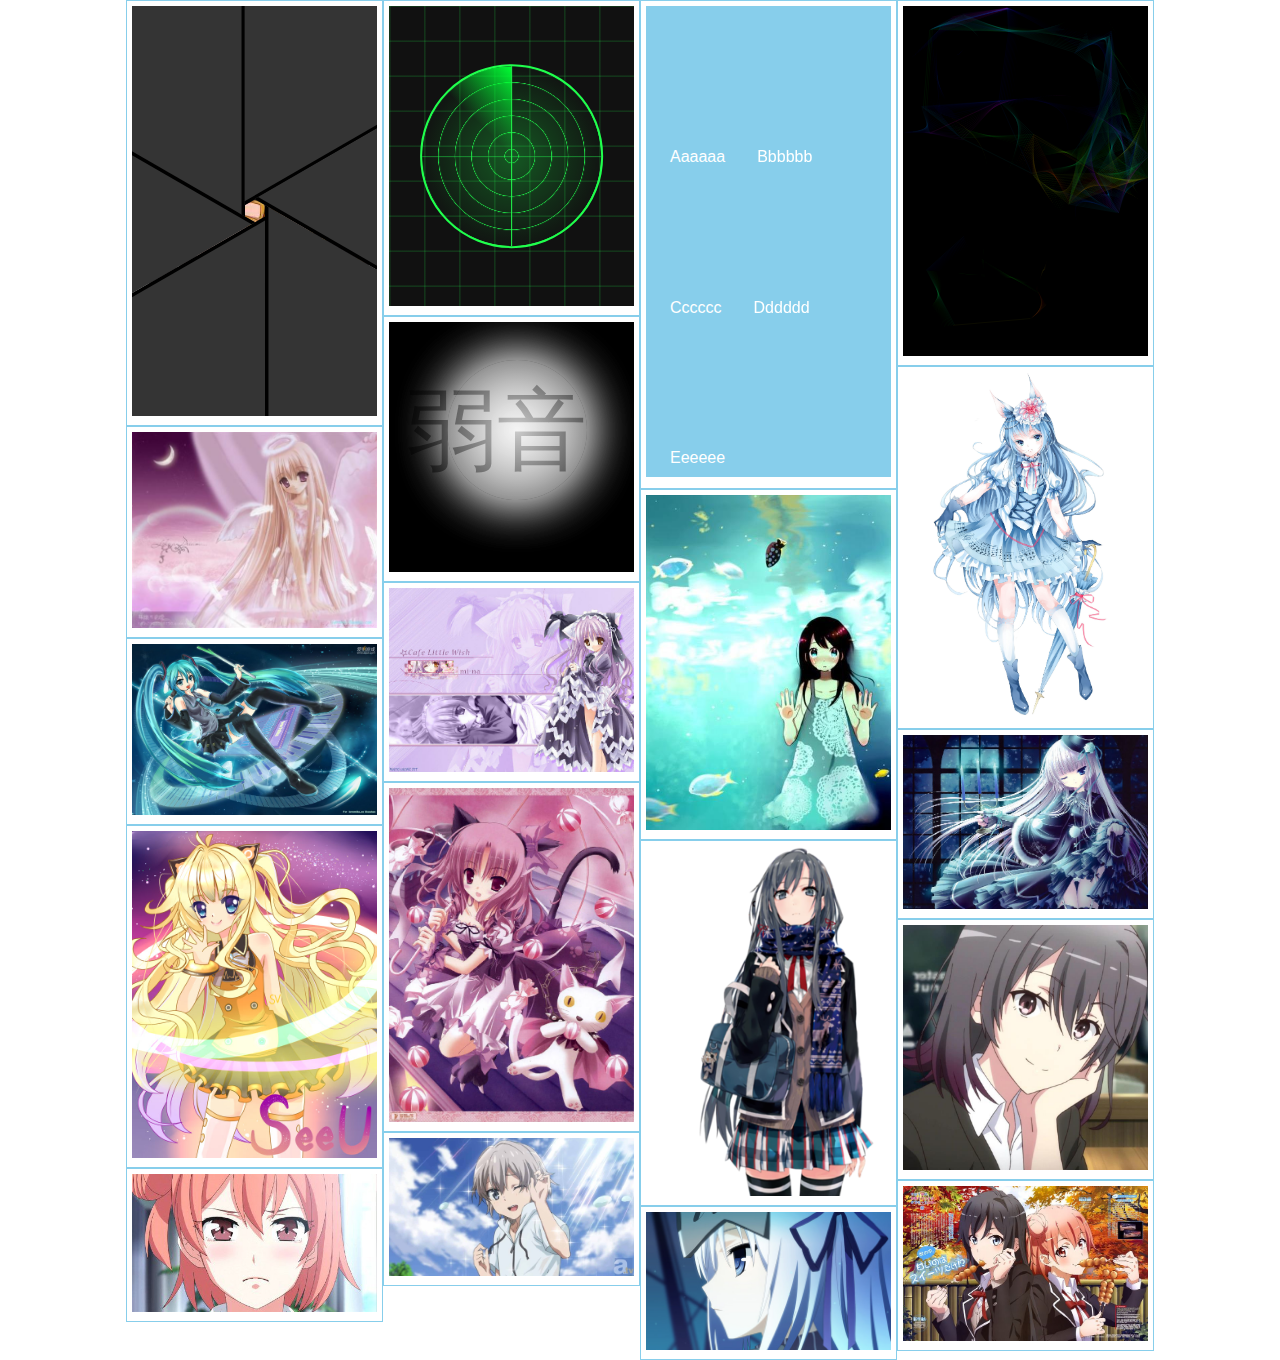
==== lazyloadWaterFall _effect1.1/index.html @ 94715e1b "Add files via upload" ====
<!DOCTYPE html>
<html>
<head>
	<meta charset="utf-8">
	<meta name="viewport" content="width=device-width,initial-scale=1.0">
	<title>瀑布流效果-懒加载</title>
	<link rel="stylesheet" type="text/css" href="style.css">

</head>
<body>
	<div id="container">
		<div class="box">
			<div class="box_img">
				<iframe src="Camera.html" width="245px" height="410px" frameborder="0"></iframe>
			</div>
		</div>
		<div class="box">
			<div class="box_img">
				<iframe src="radar.html" width="245px" height="300px" frameborder="0"></iframe>
				</a>
			</div>
		</div>
		<div class="box">
			<div class="box_img">
				<iframe src="btn.html" width="245px" height="473px" frameborder="0"></iframe>
				</a>
			</div>
		</div>
		<div class="box">
			<div class="box_img">
				<iframe src="h5Canvas.html" width="245px" height="350px" frameborder="0"></iframe>
				</a>
			</div>
		</div>
		<div class="box">
			<div class="box_img">
				<iframe src="textEffect.html" width="245px" height="250px" frameborder="0"></iframe>
				</a>
			</div>
		</div>
		<div class="box">
			<div class="box_img">
				<a href="images/1.jpg">
					<img src="images/1.jpg"  >
				</a>
			</div>
		</div>
		<div class="box">
			<div class="box_img">
				<a href="images/2.jpg">
					<img src="images/2.jpg"  >
				</a>
			</div>
		</div>
		<div class="box">
			<div class="box_img">
				<a href="images/2.jpg">
					<img src="images/3.jpg"  >
				</a>
			</div>
		</div>
		<div class="box">
			<div class="box_img">
				<a href="images/4.jpg">
					<img src="images/4.jpg"  >
				</a>
			</div>
		</div>
		<div class="box">
			<div class="box_img">
				<a href="images/5.jpg">
					<img src="images/5.jpg"  >
				</a>
			</div>
		</div>
		<div class="box">
			<div class="box_img">
				<a href="images/6.jpg">
					<img src="images/6.jpg"  >
				</a>
			</div>
		</div>
		<div class="box">
			<div class="box_img">
				<a href="images/7.jpg">
					<img src="images/7.jpg"  >
				</a>
			</div>
		</div>
		<div class="box">
			<div class="box_img">
				<a href="images/8.png">
					<img src="images/8.png"  >
				</a>
			</div>
		</div>
		<div class="box">
			<div class="box_img">
				<a href="images/9.png">
					<img src="images/9.png"  >
				</a>
			</div>
		</div>
		<div class="box">
			<div class="box_img">
				<a href="images/10.jpg">
					<img src="images/10.jpg"  >
				</a>
			</div>
		</div>
		<div class="box">
			<div class="box_img">
				<a href="images/11.jpg">
					<img src="images/11.jpg"  >
				</a>
			</div>
		</div>
		<div class="box">
			<div class="box_img">
				<a href="images/12.jpg">
					<img src="images/12.jpg"  >
				</a>
			</div>
		</div>
		<div class="box">
			<div class="box_img">
				<a href="images/13.jpg">
					<img src="images/13.jpg"  >
				</a>
			</div>
		</div>
		<div class="box">
			<div class="box_img">
				<a href="images/14.jpg">
					<img src="images/14.jpg"  >
				</a>
			</div>
		</div>

	</div>
	<script type="text/javascript" src="add.js"></script>
</body>
</html>
---- lazyloadWaterFall _effect1.1/style.css ----
*{
	margin: 0;
	padding: 0;
}
a{
	text-decoration:none;
	cursor:pointer;
}
#container{
	margin: 0 auto;
	position:relative;
}
.box{
	float: left;
	border: 1px solid skyblue;
	padding:5px;
}
.box_img img{
	width:245px;
	height: auto;
}
@media screen and (max-width:480px){
	#container{
		width: 300px;
	}
}
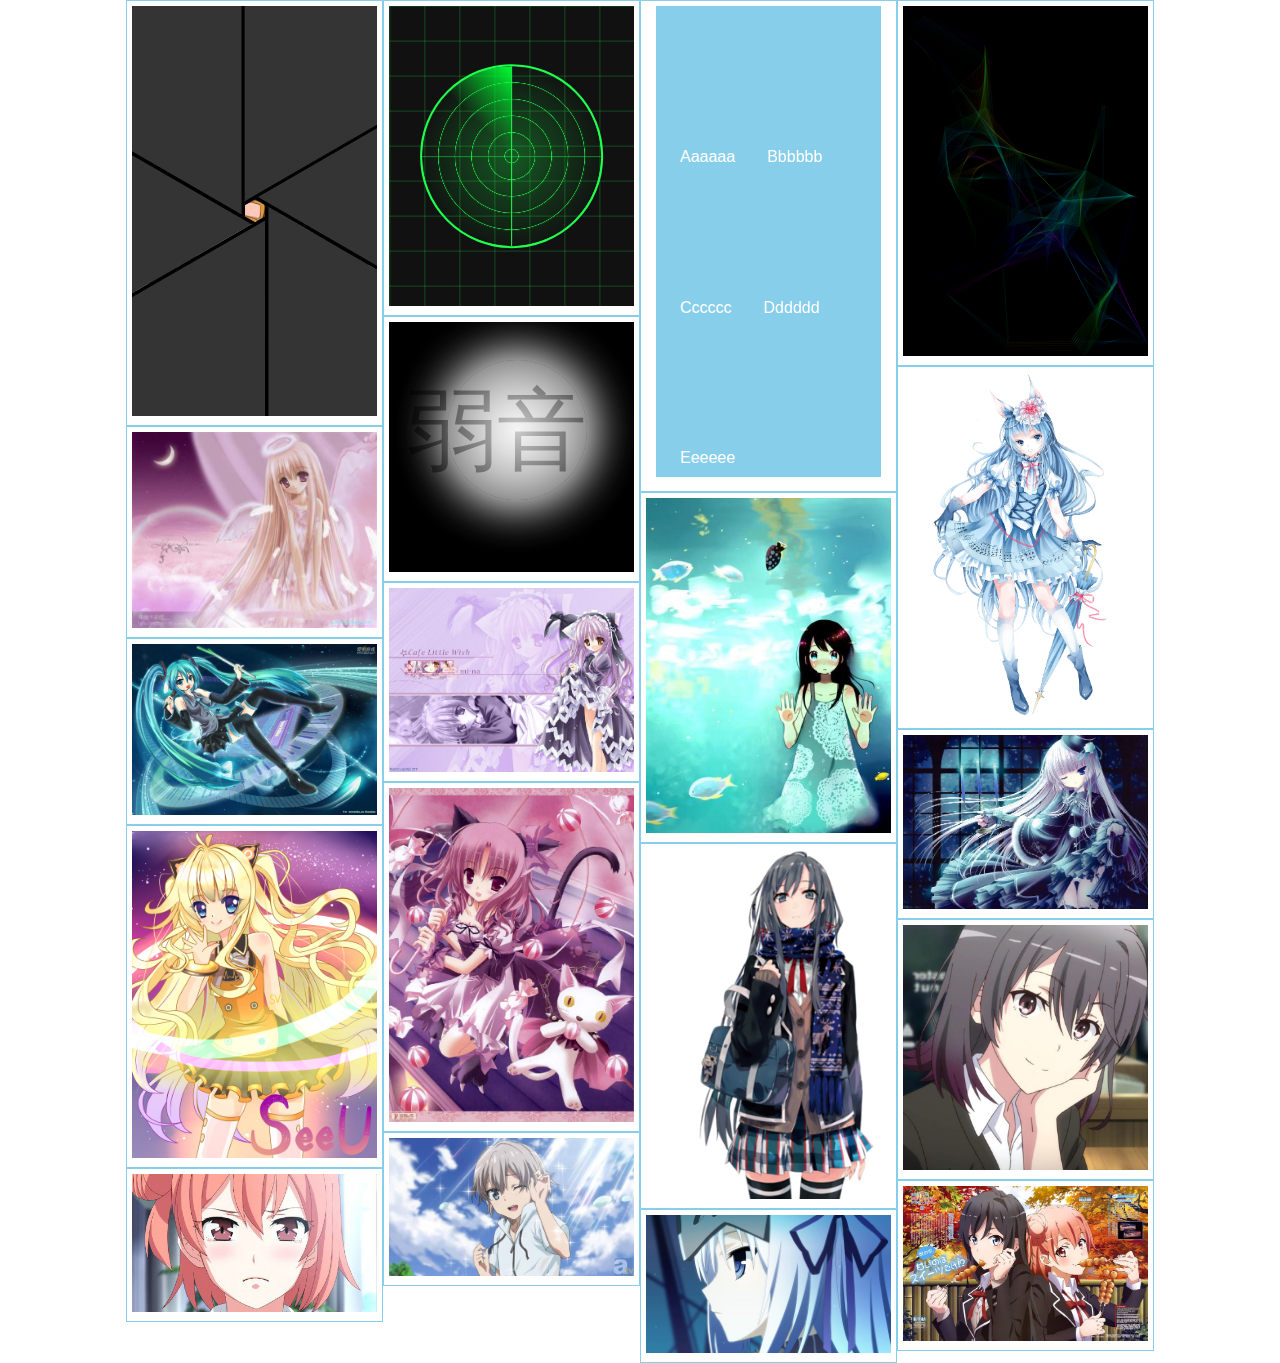
==== commit b2a90fbb: "Update index.html" ====
--- a/lazyloadWaterFall _effect1.1/index.html
+++ b/lazyloadWaterFall _effect1.1/index.html
@@ -22,7 +22,7 @@
 		</div>
 		<div class="box">
 			<div class="box_img">
-				<iframe src="btn.html" width="245px" height="473px" frameborder="0"></iframe>
+				<iframe src="btn.html" width="245px" height="476px" frameborder="0"></iframe>
 				</a>
 			</div>
 		</div>
@@ -140,4 +140,4 @@
 	</div>
 	<script type="text/javascript" src="add.js"></script>
 </body>
-</html>+</html>
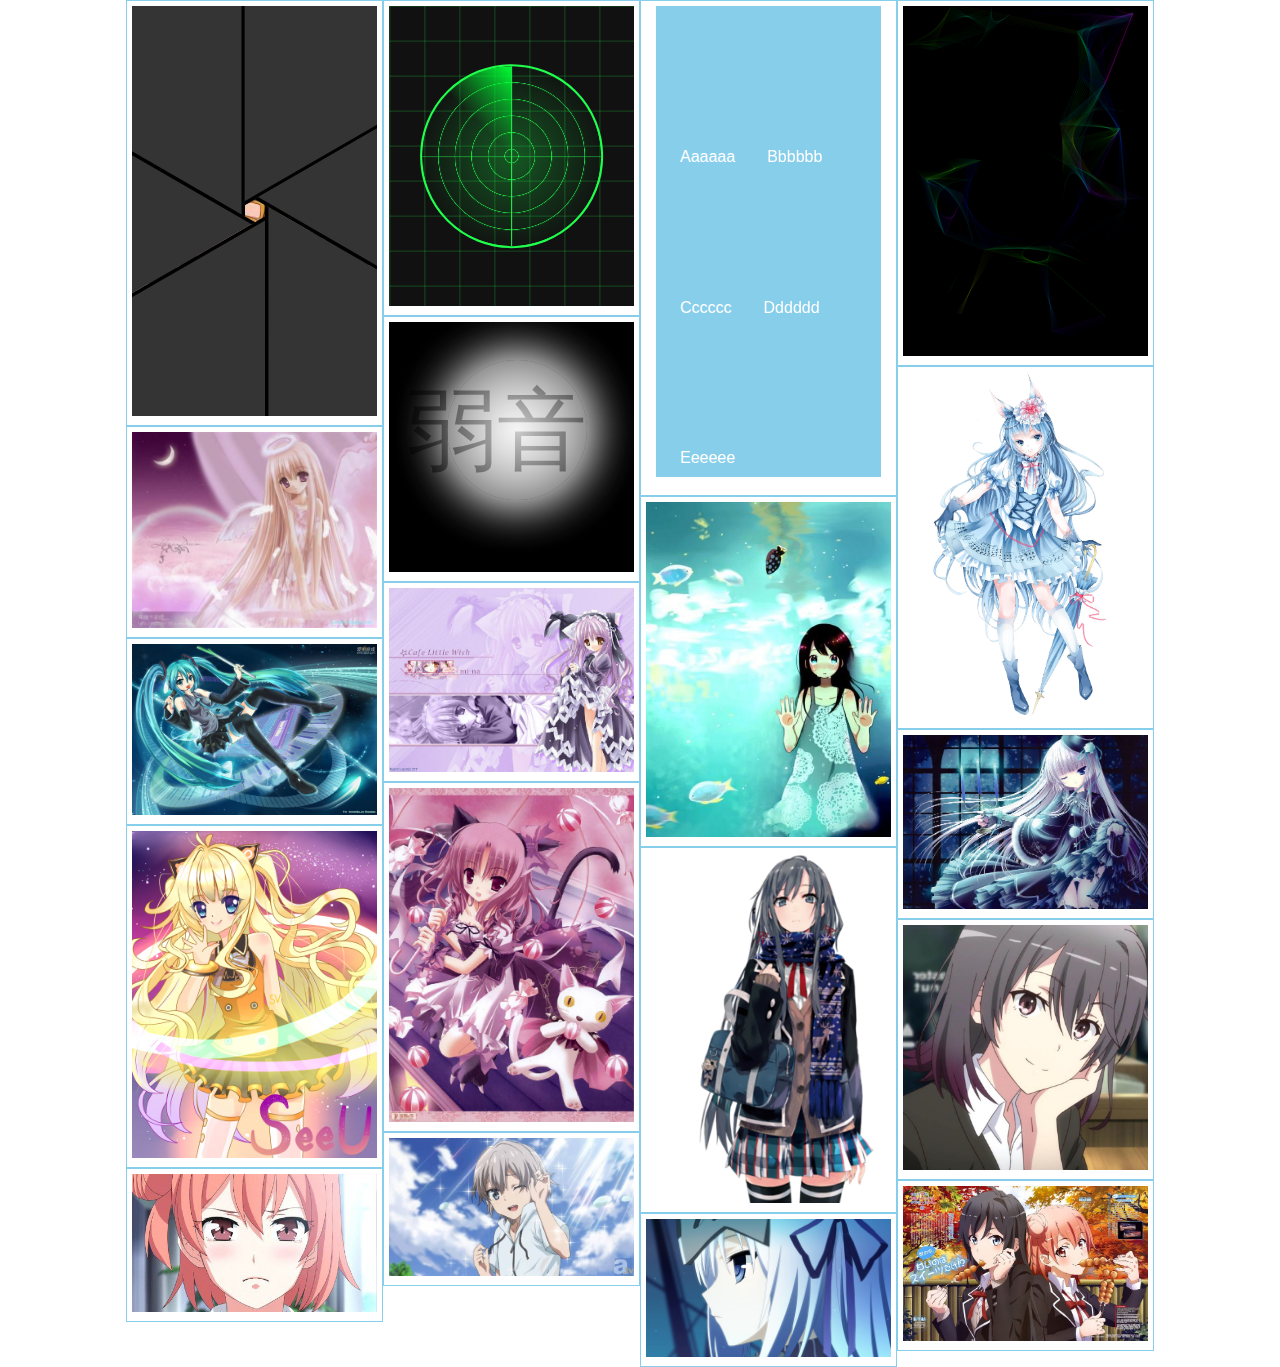
==== commit c78db116: "Update index.html" ====
--- a/lazyloadWaterFall _effect1.1/index.html
+++ b/lazyloadWaterFall _effect1.1/index.html
@@ -22,7 +22,7 @@
 		</div>
 		<div class="box">
 			<div class="box_img">
-				<iframe src="btn.html" width="245px" height="476px" frameborder="0"></iframe>
+				<iframe src="btn.html" width="245px" height="480px" frameborder="0"></iframe>
 				</a>
 			</div>
 		</div>
